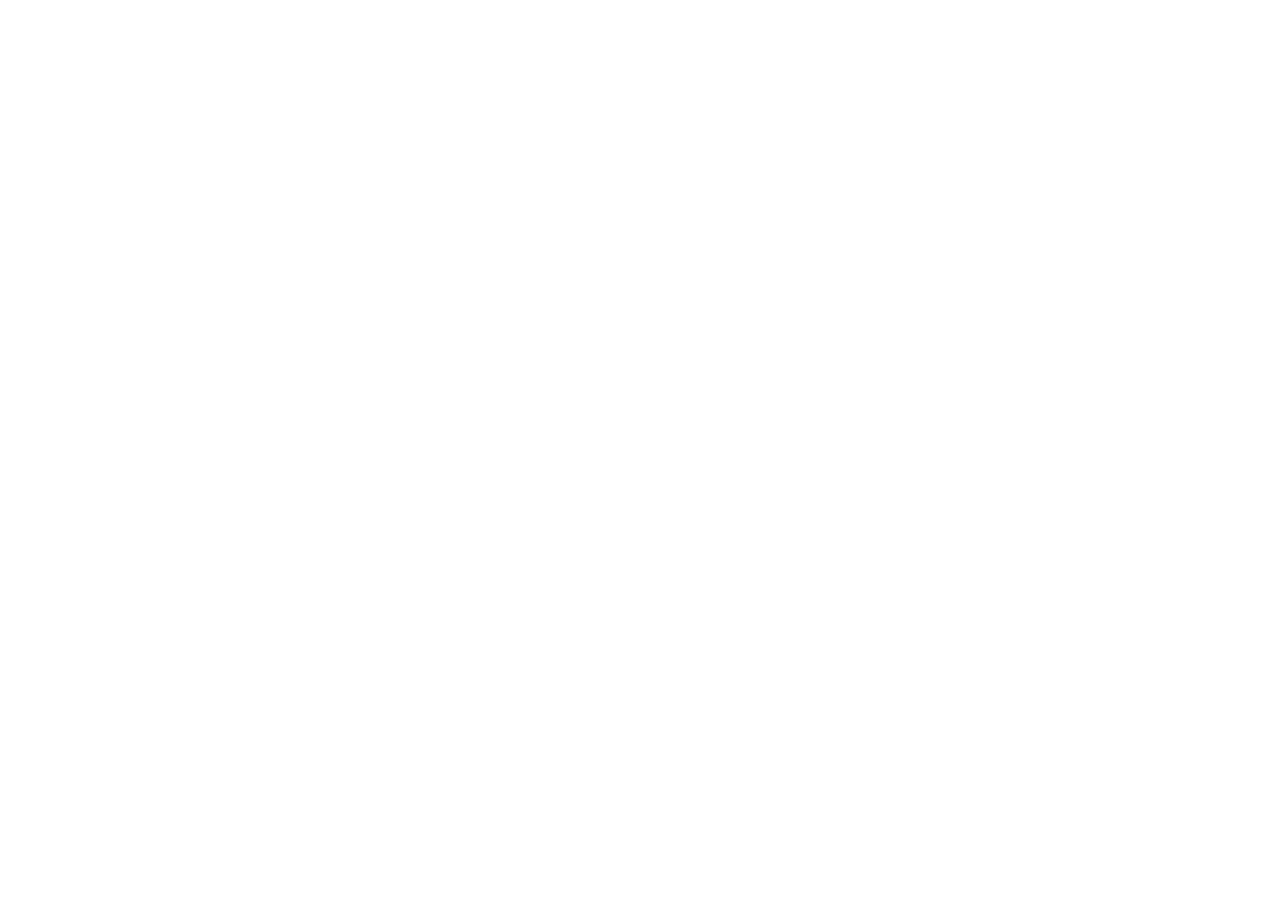
==== 3dbuildings.html @ 1180cd88 "Update 3dbuildings.html" ====
<html>
  <head>
    <meta name="viewport" content="width=device-width, initial-scale=1" />
    <script src="https://cdn.jsdelivr.net/gh/hiukim/mind-ar-js@1.1.4/dist/mindar-image.prod.js"></script>
    <script src="https://aframe.io/releases/1.2.0/aframe.min.js"></script>
    <script src="https://cdn.jsdelivr.net/gh/hiukim/mind-ar-js@1.1.4/dist/mindar-image-aframe.prod.js"></script>
  </head>
  <body>
    <a-scene mindar-image="imageTargetSrc: https://venuschanhk.github.io/jllmapar.github.io/image/targets.mind;" color-space="sRGB" renderer="colorManagement: true, physicallyCorrectLights" vr-mode-ui="enabled: false" device-orientation-permission-ui="enabled: false">
      <a-assets>
<!-- 	<img id="card" src="https://www.jll.com.hk/content/dam/jll-com/images/logos/jll-logo-positive.svg" /> -->
	<a-asset-item id="avatarModel" src="https://venuschanhk.github.io/jllmapar.github.io/Models/2030_EconomicBelt_Eastern_0.glb"></a-asset-item>
      </a-assets>

      <a-camera position="0 0 0" look-controls="enabled: false"></a-camera>

      <a-entity mindar-image-target="targetIndex: 0">
<!-- 	      <a-plane src="#card" position="0 0 0" height="0.5" width="1" rotation="0 0 0"></a-plane> -->
        <a-gltf-model rotation="270 0 180" position="0 0 0" scale="0.000586 0.000586 0.000586" src="#avatarModel"
          
        >
      </a-entity>
    </a-scene>
  </body>
</html>
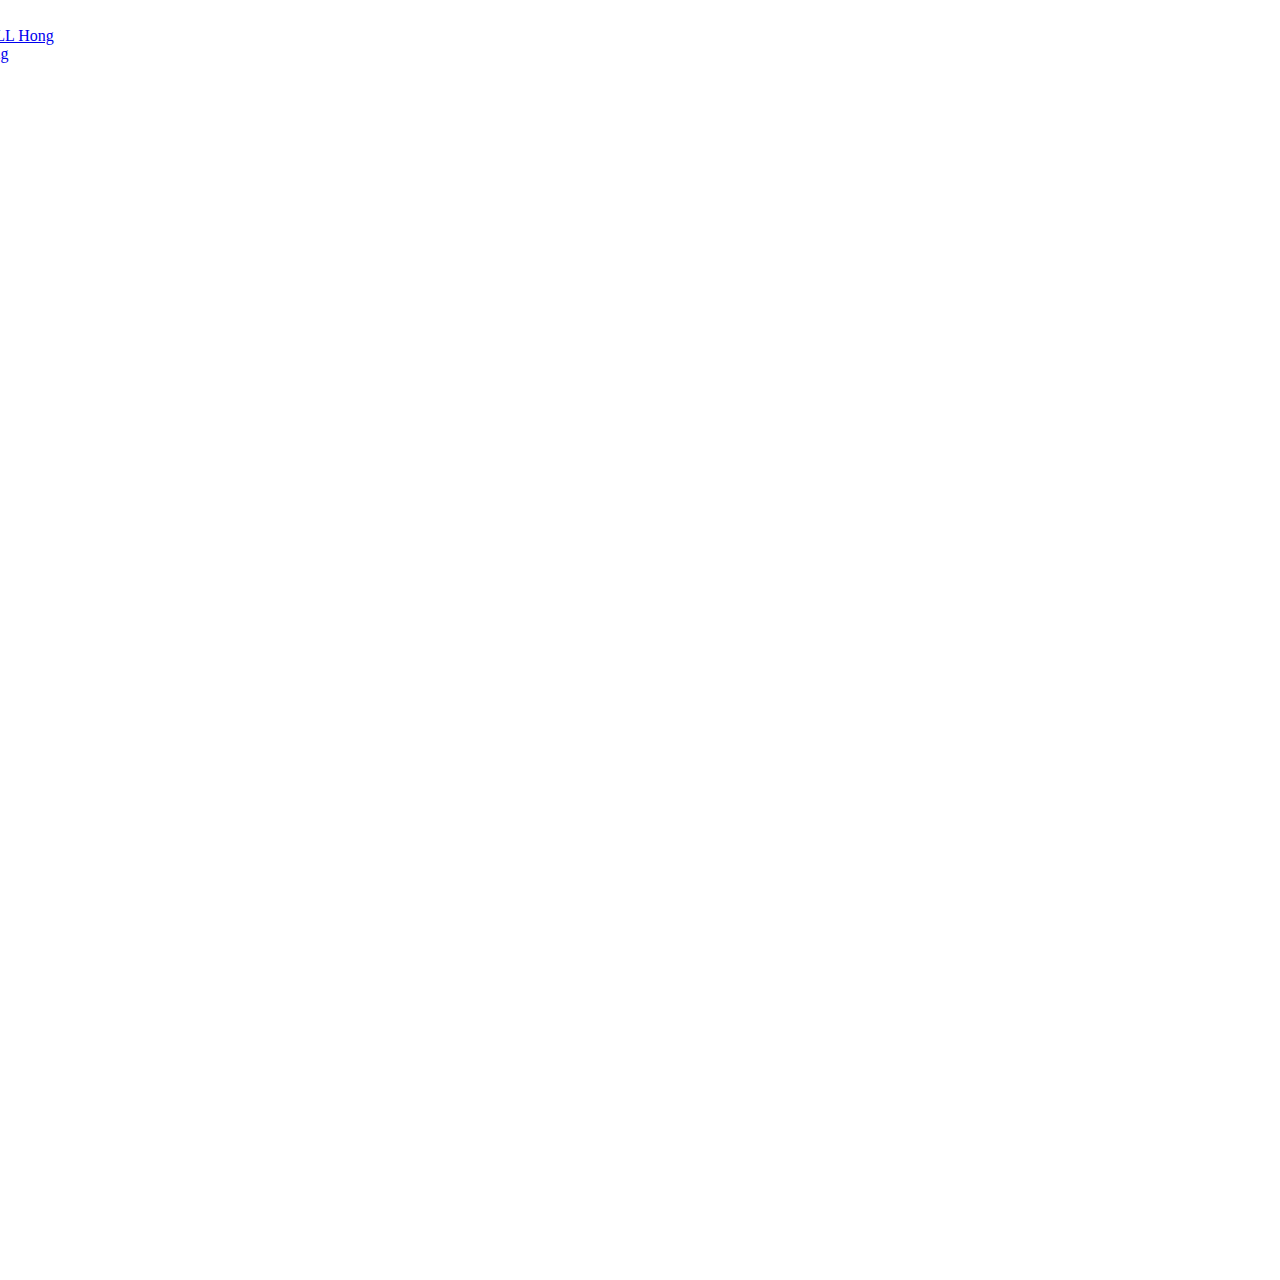
==== commit fb7b0ef9: "Update 3dbuildings.html" ====
--- a/3dbuildings.html
+++ b/3dbuildings.html
@@ -1,26 +1,241 @@
-
-<html>
+<!DOCTYPE html>
+<html lang="en">
   <head>
-    <meta name="viewport" content="width=device-width, initial-scale=1" />
+    <title>Development Area</title>
+    <meta name="viewport" content="width=device-width, initial-scale=1.0, user-scalable=no">
+  </head>
+<!-- 	import aframe and ar.js with image tracking features -->
     <script src="https://cdn.jsdelivr.net/gh/hiukim/mind-ar-js@1.1.4/dist/mindar-image.prod.js"></script>
     <script src="https://aframe.io/releases/1.2.0/aframe.min.js"></script>
     <script src="https://cdn.jsdelivr.net/gh/hiukim/mind-ar-js@1.1.4/dist/mindar-image-aframe.prod.js"></script>
-  </head>
-  <body>
-    <a-scene mindar-image="imageTargetSrc: https://venuschanhk.github.io/jllmapar.github.io/image/targets.mind;" color-space="sRGB" renderer="colorManagement: true, physicallyCorrectLights" vr-mode-ui="enabled: false" device-orientation-permission-ui="enabled: false">
+	<script>
+    document.addEventListener("DOMContentLoaded", function() {
+      const econ_belt_east = document.querySelector('#econ_belt_east');
+      const econ_belt_west = document.querySelector('#econ_belt_west');
+      const dev_area_north = document.querySelector('#dev_area_north');
+      const dev_area_harbour = document.querySelector('#dev_area_harbour');
+      const poi_1 = document.querySelector('#poi_1');
+      const poi_2 = document.querySelector('#poi_2');
+      
+      const info_econ_belt_east = document.querySelector('#info_econ_belt_east');
+      const info_econ_belt_west = document.querySelector('#info_econ_belt_west');
+      const info_dev_area_north = document.querySelector('#info_dev_area_north');
+      const info_dev_area_harbour = document.querySelector('#info_dev_area_harbour');
+      const info_poi_2 = document.querySelector('#info_poi_2');
+      
+        econ_belt_east.addEventListener('click', function () {
+               info_econ_belt_east.style.display = "block";
+               info_econ_belt_west.style.display = "none";
+               info_dev_area_north.style.display = "none";
+               info_dev_area_harbour.style.display = "none";
+		           info_poi_1.style.display = "none";
+          info_poi_2.style.display = "none";
+              });
+        econ_belt_west.addEventListener('click', function () {
+               info_econ_belt_east.style.display = "none";
+               info_econ_belt_west.style.display = "block";
+               info_dev_area_north.style.display = "none";
+               info_dev_area_harbour.style.display = "none";
+		           info_poi_1.style.display = "none";
+          info_poi_2.style.display = "none";
+            });
+        dev_area_north.addEventListener('click', function () {
+               info_econ_belt_east.style.display = "none";
+               info_econ_belt_west.style.display = "none";
+               info_dev_area_north.style.display = "block";
+               info_dev_area_harbour.style.display = "none";
+		           info_poi_1.style.display = "none";
+          info_poi_2.style.display = "none";
+            });
+        dev_area_harbour.addEventListener('click', function () {
+               info_econ_belt_east.style.display = "none";
+               info_econ_belt_west.style.display = "none";
+               info_dev_area_north.style.display = "none";
+               info_dev_area_harbour.style.display = "block";
+		           info_poi_1.style.display = "none";
+          info_poi_2.style.display = "none";
+            });
+      	poi_1.addEventListener('click', function () {
+               info_econ_belt_east.style.display = "none";
+               info_econ_belt_west.style.display = "none";
+               info_dev_area_north.style.display = "none";
+               info_dev_area_harbour.style.display = "none";
+		           info_poi_1.style.display = "block";
+              info_poi_2.style.display = "none";
+            });
+            	poi_2.addEventListener('click', function () {
+               info_econ_belt_east.style.display = "none";
+               info_econ_belt_west.style.display = "none";
+               info_dev_area_north.style.display = "none";
+               info_dev_area_harbour.style.display = "none";
+		           info_poi_1.style.display = "none";
+               info_poi_2.style.display = "block";
+            });
+
+            document.querySelector("#close-east").addEventListener('click', function () {
+                     info_econ_belt_east.style.display = "none";
+            });
+            document.querySelector("#close-west").addEventListener('click', function () {
+                     info_econ_belt_west.style.display = "none";
+
+            });
+            document.querySelector("#close-north").addEventListener('click', function () {
+                     info_dev_area_north.style.display = "none";
+
+            });
+            document.querySelector("#close-harbour").addEventListener('click', function () {
+                     info_dev_area_harbour.style.display = "none";
+            });
+	          document.querySelector("#close-poi_1").addEventListener('click', function () {
+                     info_poi_1.style.display = "none";
+            });
+	          document.querySelector("#close-poi_2").addEventListener('click', function () {
+                     info_poi_2.style.display = "none";
+            });
+
+        }
+
+      );
+    
+    </script>
+	
+	<style>
+	  .arjs-loader {
+	    height: 100%;
+	    width: 100%;
+	    position: absolute;
+	    top: 0;
+	    left: 0;
+	    background-color: rgba(0, 0, 0, 0.8);
+	    z-index: 9999;
+	    display: flex;
+	    justify-content: center;
+	    align-items: center;
+	  }
+
+	  .arjs-loader div {
+	    text-align: center;
+	    font-size: 1.25em;
+	    color: white;
+	  }
+		    @media screen and (orientation: landscape) {
+      html {
+        /* Rotate the content container */
+        transform: rotate(-90deg);
+        transform-origin: left top;
+        /* Set content width to viewport height */
+        width: 100vh;
+        /* Set content height to viewport width */
+        height: 100vw;
+        overflow-x: hidden;
+        position: absolute;
+        top: 100%;
+        left: 0;
+      }
+    }
+	</style>
+  <body style="margin : 15px; overflow: hidden; width: 90%; height: 90%;">
+  <!-- minimal loader shown until image descriptors are loaded. -->
+<a-scene mindar-image="imageTargetSrc: https://venuschanhk.github.io/jllmapar.github.io/image/targets.mind;" color-space="sRGB" renderer="logarithmicDepthBuffer: true; colorManagement: true, physicallyCorrectLights" vr-mode-ui="enabled: false" device-orientation-permission-ui="enabled: false" arjs="trackingMethod: best;">
       <a-assets>
-<!-- 	<img id="card" src="https://www.jll.com.hk/content/dam/jll-com/images/logos/jll-logo-positive.svg" /> -->
-	<a-asset-item id="avatarModel" src="https://venuschanhk.github.io/jllmapar.github.io/Models/2030_EconomicBelt_Eastern_0.glb"></a-asset-item>
+        <a-asset-item id="assest_econ_belt_east" src="https://venuschanhk.github.io/jllmapar.github.io/Models/2030_EconomicBelt_Eastern_0.glb"></a-asset-item>
+        <a-asset-item id="assest_econ_belt_west" src="https://venuschanhk.github.io/jllmapar.github.io/Models/2030_EconomicBelt_Western_0.glb"></a-asset-item>
+        <a-asset-item id="assest_dev_area_north" src="https://venuschanhk.github.io/jllmapar.github.io/Models/Development_Area_Northern_0.glb"></a-asset-item>
+        <a-asset-item id="assest_dev_area_harbour" src="https://venuschanhk.github.io/jllmapar.github.io/Models/Development_Area_Harbour_0.glb"></a-asset-item>
+        <a-asset-item id="assest_poi_1" src="https://venuschanhk.github.io/jllmapar.github.io/Models/POI_0.glb"></a-asset-item>
       </a-assets>
 
-      <a-camera position="0 0 0" look-controls="enabled: false"></a-camera>
+      <a-camera position="0 0 0" look-controls="enabled: false" cursor="fuse: false; rayOrigin: mouse;" raycaster="far: ${customFields.libVersion}; objects: .clickable"></a-camera>
 
       <a-entity mindar-image-target="targetIndex: 0">
-<!-- 	      <a-plane src="#card" position="0 0 0" height="0.5" width="1" rotation="0 0 0"></a-plane> -->
-        <a-gltf-model rotation="270 0 180" position="0 0 0" scale="0.000586 0.000586 0.000586" src="#avatarModel"
-          
-        >
+        <a-gltf-model id="econ_belt_east" class="clickable" rotation="90 90 90" position="-0.134 -0.00295 0" scale="0.00134 0.00134 0.00134" src="#assest_econ_belt_east"></a-gltf-model>
+        <a-gltf-model id="econ_belt_west" class="clickable" rotation="90 90 90" position="-0.27659  -0.03218 0" scale="0.00134 0.00134 0.00134" src="#assest_econ_belt_west"></a-gltf-model>
+        <a-gltf-model id="dev_area_north" class="clickable" rotation="90 90 90" position="-0.14782 0.0674 0" scale="0.00134 0.00134 0.00134" src="#assest_dev_area_north"></a-gltf-model>
+        <a-gltf-model id="dev_area_harbour" class="clickable" rotation="90 90 90" position="-0.10876 -0.0992 0" scale="0.00134 0.00134 0.00134" src="#assest_dev_area_harbour"></a-gltf-model>
+        <a-gltf-model id="poi_1" class="clickable" rotation="90 0 0" position="-0.11844 0.20577 -0.1" scale="0.01 0.02 0.01" src="#assest_poi_1"></a-gltf-model>
+                <a-gltf-model id="poi_2" class="clickable" rotation="90 0 0" position="-0.42844 0.20577 -0.1" scale="0.01 0.02 0.01" src="#assest_poi_1"></a-gltf-model>
       </a-entity>
     </a-scene>
+
+          
+
+      <div id="nav_bar_logo" style="height: 15%; width:10%; position:absolute; top:0; right:0;">
+        <a href="https://www.jll.com.hk" class="logo-link">
+          <img src="https://www.jll.com.hk/content/dam/jll-com/images/logos/jll-logo-positive.svg" alt="JLL Hong Kong" class="cq-dd-image logo" loading="lazy" width=100% height=100% style="    -webkit-transform: rotate(90deg);
+    -moz-transform: rotate(90deg);
+    -o-transform: rotate(90deg);
+    -ms-transform: rotate(90deg);
+    transform: rotate(90bdeg);">
+        </a>
+      </div>
+      <div class="left_container_inner" id='left_container_inner' style=" writing-mode: vertical-rl; text-orientation: mixed; position:absolute; background-color:rgba(204, 201, 203, 0.7); width:fit-content; height:50%; font-size: 2vw; top:0px; right:15%;">
+        <div id='info_dev_area_north' style="display: none; Padding:3px 3px 3px 3px; ">
+          <span id="close-north" style="float:right; display:inline-block; top:-2px; padding-right:5px; cursor: pointer;">&#10005;</span>
+          <h3>Northern Metropolis<br>北部都會區</h3>
+          <p>The Northern Metropolis encompasses an area of about 30,000 hectares, panning from west to east, it comprises a number of major development clusters with transport proposals to enhance their accessibility and inter-connectivity. The metropolis commands a favourable location for the innovation and technology industry.<br><strong>key initiatives</strong></p>
+          <ul>
+            <li>Expansion of Hung Shui Kiu/Ha Tsuen New Development Area</li>
+            <li>San Tin/Lok Ma Chau Development Node</li>
+            <li>Expansion of Kwu Tung North New Development Area</li>
+            <li>Lo Wu/Man Kam To Comprehensive Development Node</li>
+            <li>NTN New Town</li>
+            <li>Opening-up of Sha Tau Kok Town</li>
+          </ul>
+          <p><small><b>For more please visit: </b><a href="https://www.policyaddress.gov.hk/2021/eng/pdf/publications/Northern/Northern-Metropolis-Development-Strategy-Report.pdf">Northern Metropolis Development Strategy</a></small></p>
+        </div>
+        <div id='info_econ_belt_east' style="display: none; Padding:3px 3px 3px 3px; ">
+          <span id="close-east" style="float:right; display:inline-block; top:-2px; padding-right:5px; cursor: pointer;">&#10005;</span>
+          <h3>Eastern Knowledge and Technology Corridor<br>東部知識及科技走廊</h3>
+          <p>The Northern Metropolis encompasses an area of about 30,000 hectares, panning from west to east, it comprises a number of major development clusters with transport proposals to enhance their accessibility and inter-connectivity. The metropolis commands a favourable location for the innovation and technology industry.<br><strong>key initiatives</strong></p>
+          <ul>
+            <li>Expansion of Hung Shui Kiu/Ha Tsuen New Development Area</li>
+            <li>San Tin/Lok Ma Chau Development Node</li>
+            <li>Expansion of Kwu Tung North New Development Area</li>
+            <li>Lo Wu/Man Kam To Comprehensive Development Node</li>
+            <li>NTN New Town</li>
+            <li>Opening-up of Sha Tau Kok Town</li>
+          </ul>
+          <p><small><b>For more please visit: </b><a href="https://www.policyaddress.gov.hk/2021/eng/pdf/publications/Northern/Northern-Metropolis-Development-Strategy-Report.pdf">Northern Metropolis Development Strategy</a></small></p>
+        </div>
+        <div id='info_econ_belt_west' style="display: none; Padding:3px 3px 3px 3px; ">
+          <span id="close-west" style="float:right; display:inline-block; top:-2px; padding-right:5px; cursor: pointer;">&#10005;</span>
+          <h3>Western Economic Corridor<br>西部經濟走廊</h3>
+          <p>The Northern Metropolis encompasses an area of about 30,000 hectares, panning from west to east, it comprises a number of major development clusters with transport proposals to enhance their accessibility and inter-connectivity. The metropolis commands a favourable location for the innovation and technology industry.<br><strong>key initiatives</strong></p>
+          <ul>
+            <li>Expansion of Hung Shui Kiu/Ha Tsuen New Development Area</li>
+            <li>San Tin/Lok Ma Chau Development Node</li>
+            <li>Expansion of Kwu Tung North New Development Area</li>
+            <li>Lo Wu/Man Kam To Comprehensive Development Node</li>
+            <li>NTN New Town</li>
+            <li>Opening-up of Sha Tau Kok Town</li>
+          </ul>
+          <p><small><b>For more please visit: </b><a href="https://www.policyaddress.gov.hk/2021/eng/pdf/publications/Northern/Northern-Metropolis-Development-Strategy-Report.pdf">Northern Metropolis Development Strategy</a></small></p>
+        </div>
+        <div id='info_dev_area_harbour' style="display: none; Padding:3px 3px 3px 3px; ">
+          <span id="close-harbour" style="float:right; display:inline-block; top:-2px; padding-right:5px; cursor: pointer;">&#10005;</span>
+          <h3>Harbour Metropolis<br>維港都會區</h3>
+          <p>The Northern Metropolis encompasses an area of about 30,000 hectares, panning from west to east, it comprises a number of major development clusters with transport proposals to enhance their accessibility and inter-connectivity. The metropolis commands a favourable location for the innovation and technology industry.<br><strong>key initiatives</strong></p>
+          <ul>
+            <li>Expansion of Hung Shui Kiu/Ha Tsuen New Development Area</li>
+            <li>San Tin/Lok Ma Chau Development Node</li>
+            <li>Expansion of Kwu Tung North New Development Area</li>
+            <li>Lo Wu/Man Kam To Comprehensive Development Node</li>
+            <li>NTN New Town</li>
+            <li>Opening-up of Sha Tau Kok Town</li>
+          </ul>
+          <p><small><b>For more please visit: </b><a href="https://www.policyaddress.gov.hk/2021/eng/pdf/publications/Northern/Northern-Metropolis-Development-Strategy-Report.pdf">Northern Metropolis Development Strategy</a></small></p>
+        </div>
+	<div id='info_poi_1' style="display: none; Padding:3px 3px 3px 3px; ">
+          <span id="close-poi_1" style="float:right; display:inline-block; top:-2px; padding-right:5px; cursor: pointer;">&#10005;</span>
+          <h3>Apollo Future Industry City<br>阿波羅未來產業城</h3>
+          <p><small><b>For more please visit: </b><a href="https://www.policyaddress.gov.hk/2021/eng/pdf/publications/Northern/Northern-Metropolis-Development-Strategy-Report.pdf">Apollo Future Industry City</a></small></p>
+        </div>
+        	<div id='info_poi_2' style="display: none; Padding:3px 3px 3px 3px; ">
+          <span id="close-poi_2" style="float:right; display:inline-block; top:-2px; padding-right:5px; cursor: pointer;">&#10005;</span>
+          <h3>Qianhai Cooperation Zone</h3>
+          <p><small><b>For more please visit: </b><a href="https://www.policyaddress.gov.hk/2021/eng/pdf/publications/Northern/Northern-Metropolis-Development-Strategy-Report.pdf">Qianhai Cooperation Zone</a></small></p>
+        </div>
+      </div>
+    <!-- </div> -->
   </body>
 </html>
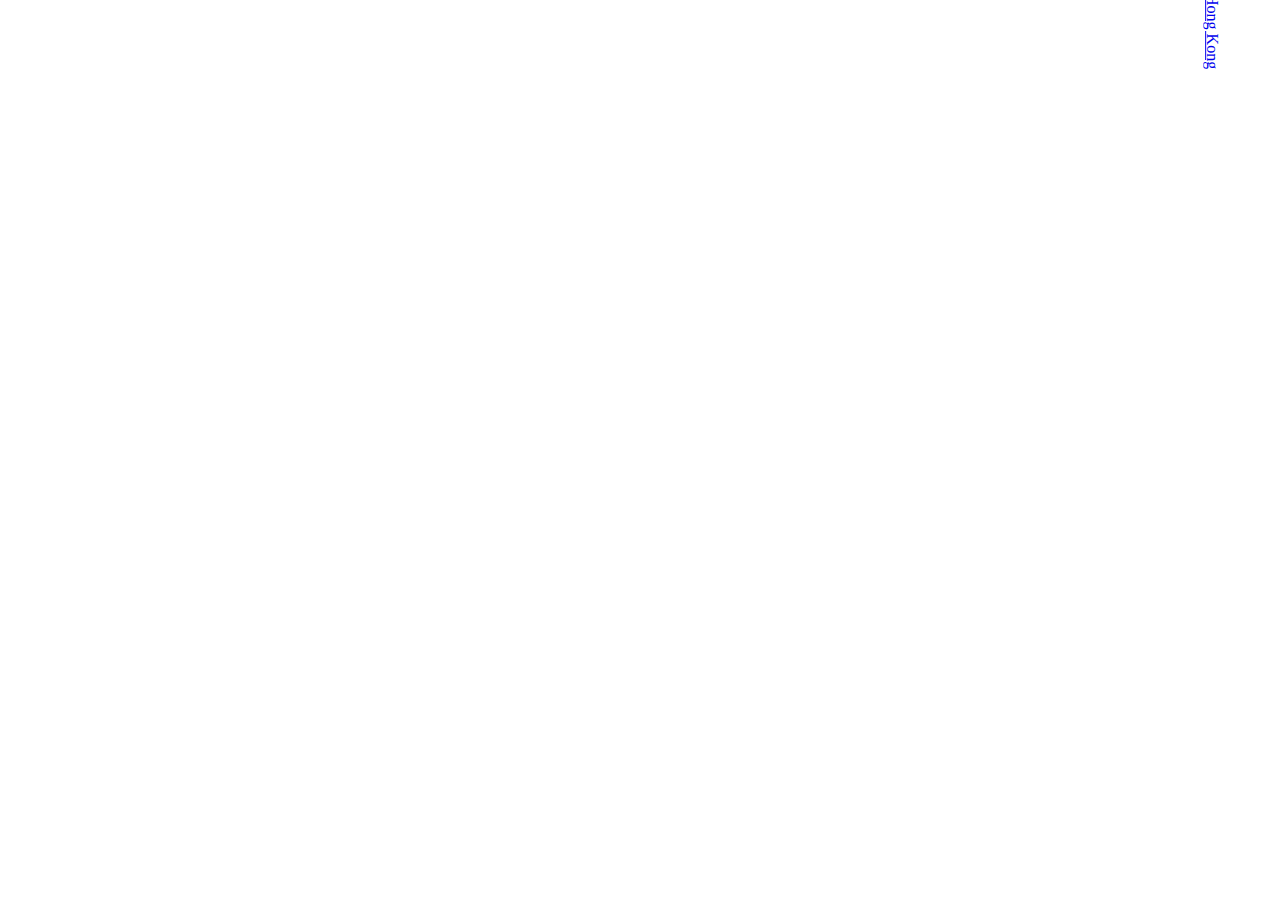
==== commit 08a1f490: "Update 3dbuildings.html" ====
--- a/3dbuildings.html
+++ b/3dbuildings.html
@@ -118,25 +118,16 @@
 	    font-size: 1.25em;
 	    color: white;
 	  }
-		    @media screen and (orientation: landscape) {
-      html {
-        /* Rotate the content container */
-        transform: rotate(-90deg);
-        transform-origin: left top;
-        /* Set content width to viewport height */
-        width: 100vh;
-        /* Set content height to viewport width */
-        height: 100vw;
-        overflow-x: hidden;
-        position: absolute;
-        top: 100%;
-        left: 0;
-      }
+		    @media screen and (orientation:portrait) {
+  body {
+    height: 100vw;
+    transform: rotate(90deg);
+  }
     }
 	</style>
   <body style="margin : 15px; overflow: hidden; width: 90%; height: 90%;">
   <!-- minimal loader shown until image descriptors are loaded. -->
-<a-scene mindar-image="imageTargetSrc: https://venuschanhk.github.io/jllmapar.github.io/image/targets.mind;" color-space="sRGB" renderer="logarithmicDepthBuffer: true; colorManagement: true, physicallyCorrectLights" vr-mode-ui="enabled: false" device-orientation-permission-ui="enabled: false" arjs="trackingMethod: best;">
+<a-scene mindar-image="imageTargetSrc: https://venuschanhk.github.io/jllmapar.github.io/image/targets.mind;" color-space="sRGB" renderer="logarithmicDepthBuffer: true; colorManagement: true, physicallyCorrectLights" vr-mode-ui="enabled: false" device-orientation-permission-ui="enabled: false" arjs="trackingMethod: best; smooth:true; smoothCount:10; smoothTolerance:.01; smoothThreshold:5;">
       <a-assets>
         <a-asset-item id="assest_econ_belt_east" src="https://venuschanhk.github.io/jllmapar.github.io/Models/2030_EconomicBelt_Eastern_0.glb"></a-asset-item>
         <a-asset-item id="assest_econ_belt_west" src="https://venuschanhk.github.io/jllmapar.github.io/Models/2030_EconomicBelt_Western_0.glb"></a-asset-item>
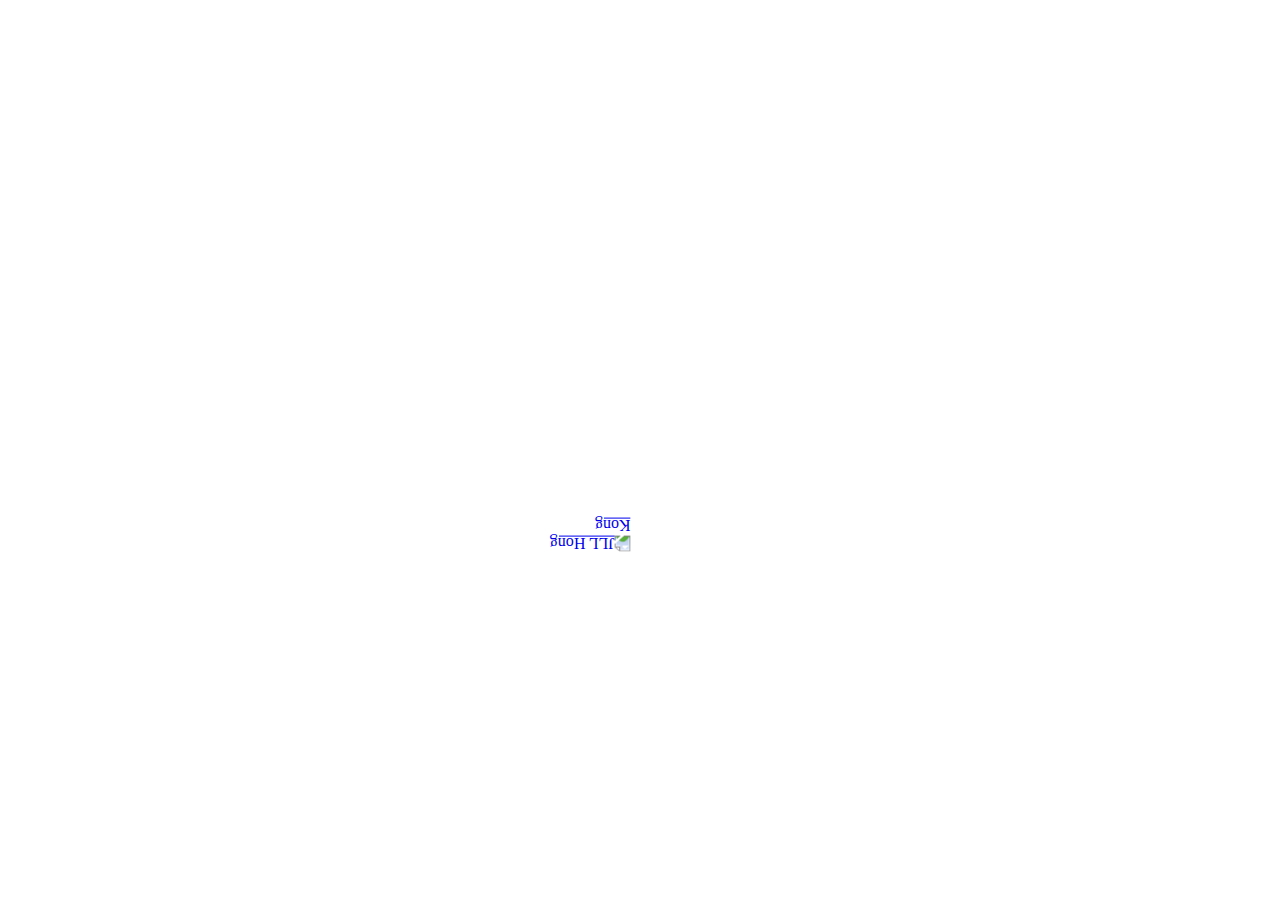
==== commit d28dd338: "Update 3dbuildings.html" ====
--- a/3dbuildings.html
+++ b/3dbuildings.html
@@ -118,7 +118,7 @@
 	    font-size: 1.25em;
 	    color: white;
 	  }
-		    @media screen and (orientation:portrait) {
+		    @media screen and (orientation:landscape) {
   body {
     height: 100vw;
     transform: rotate(90deg);
